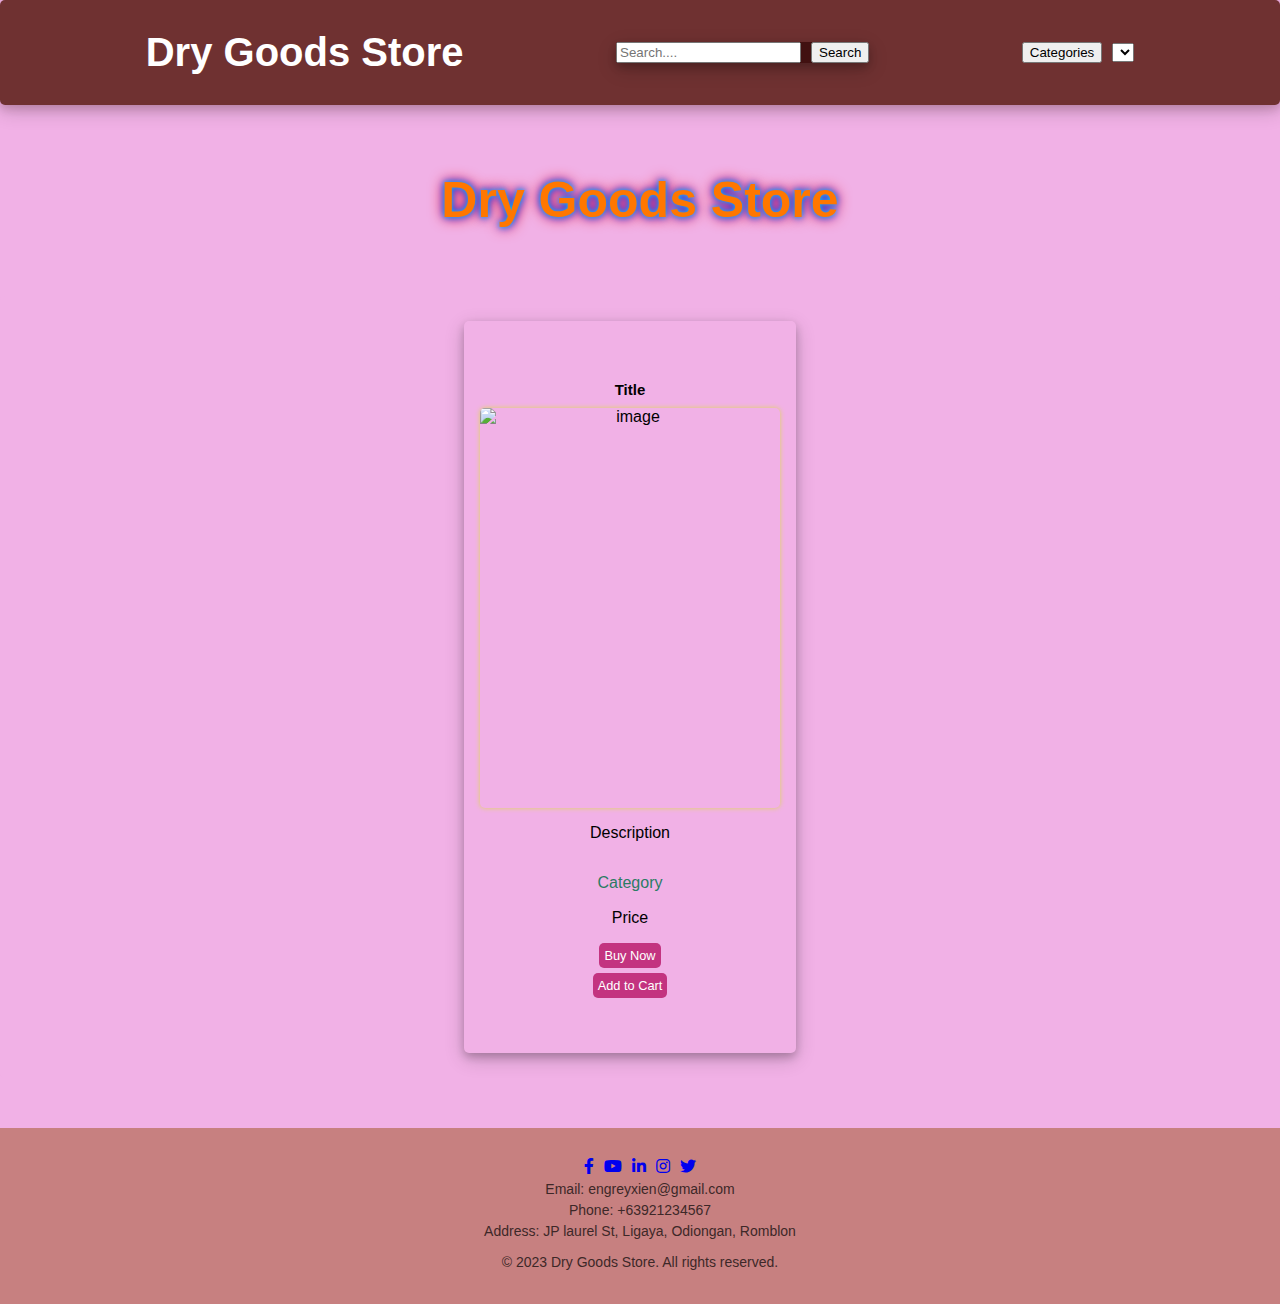
==== index.html @ eb843023 "everything" ====
<!DOCTYPE html>
<html lang="en">
  <head>
    <meta charset="UTF-8" />
    <meta name="viewport" content="width=device-width, initial-scale=1.0" />
    <link
      rel="stylesheet"
      href="https://cdnjs.cloudflare.com/ajax/libs/font-awesome/5.15.3/css/all.min.css"
    />
    <style>
      body {
        background-color: rgb(241, 177, 230);
        margin: 0;
        padding: 0;
        font-family: Arial, Helvetica, sans-serif;
      }
      nav.container {
        display: flex;
        justify-content: space-evenly;
        align-items: center;
        padding: 0.2rem;
        box-sizing: border-box;
        background-color: rgb(111, 49, 49);
        color: white;
        box-shadow: 0 4px 8px 0 rgba(95, 48, 48, 0.2),
          0 6px 20px 0 rgba(0, 0, 0, 0.19);
        border-radius: 5px;
        margin-bottom: 20px;
        font-family: Arial, Helvetica, sans-serif;
        font-size: 20px;
        font-weight: bold;
      }
      #buttons {
        display: flex;
        gap: 10px;
        font-family: Arial, Helvetica, sans-serif;
        font-size: 20px;
        font-weight: bold;
        color: rgb(255, 0, 0);
        border: none;
        background-color: rgb(65, 17, 17);
        color: rgb(52, 43, 43);
        box-shadow: 0 4px 8px 0 rgba(0, 0, 0, 0.2),
          0 6px 20px 0 rgba(0, 0, 0, 0.19);
        border-radius: 5px;
        cursor: pointer;
        margin-bottom: 10px;
        margin-top: 10px;
        margin: 10px;
        transition: ease-in-out 0.5s;
      }
      #buttons:hover {
        background-color: rgb(40, 209, 204);
        color: white;
        box-shadow: 0 4px 8px 0 rgba(0, 0, 0, 0.2),
          0 6px 20px 0 rgba(0, 0, 0, 0.19);
        border-radius: 5px;
        padding: 1rem;
        cursor: pointer;
        margin-bottom: 20px;
        margin-top: 20px;
        transition: ease-in-out 0.5s;
      }
      @media screen and (max-width: 768px) {
        nav.container {
          flex-direction: column;
          gap: 10px;
          align-items: center;
          justify-content: center;
          text-align: center;
          padding: 1rem;
          box-sizing: border-box;
        }
        #buttons {
          flex-direction: column;
          gap: 10px;
          align-items: center;
          justify-content: center;
          text-align: center;
          padding: 1rem;
          box-sizing: border-box;
          margin-top: 20px;
          margin-bottom: 20px;
          font-size: 15px;
          font-weight: bold;
        }
        .card {
          width: 100%;
          height: 100%;
          margin: 5px;
          display: flex;
          justify-content: center;
          text-align: center;
          padding: 1rem;
          background-color: rgb(234, 188, 188);
        }
      }
      #cards {
        display: flex;
        flex-wrap: wrap;
        justify-content: center;
        align-items: center;
        margin-top: 50px;
        margin-bottom: 50px;
        gap: 20px;
        padding: 20px;
        background-color: rgb(241, 177, 230);
        border-radius: 5px;
        font-family: Arial, Helvetica, sans-serif;
        color: rgb(0, 0, 0);
      }
      img {
        height: 400px;
        width: 100%;
        object-fit: cover;
        border-radius: 5px;
        box-shadow: 0 0 5px rgb(223, 214, 92);
      }
      img:hover {
        transform: scale(1.1);
        transition: ease-in-out 0.5s;
        cursor: pointer;
      }
      .card {
        width: 300px;
        height: 700px;
        margin: 5px;
        display: flex;
        justify-content: center;
        text-align: center;
        padding: 1rem;
        box-shadow: 0 4px 8px 0 rgba(0, 0, 0, 0.2),
          0 6px 20px 0 rgba(0, 0, 0, 0.19);
        border-radius: 5px;
        align-items: center;
        flex-direction: column;
      }
      #cards button {
        margin-bottom: 5px;
        padding: 5px;
        border-radius: 5px;
        border: none;
        display: flex;
        flex-direction: row;
        background-color: rgb(195, 51, 128);
        color: #fff;
        font-size: 0.8rem;
        cursor: pointer;
      }
      #cards .card .bTn {
        display: flex;
        flex-direction: row;
        flex-wrap: wrap;
      }
      .card .card-body {
        display: flex;
        flex-direction: column;
      }
      .heading {
        text-align: center;
        background-color: rgb(241, 177, 230);
        font-size: 50px;
        font-weight: bold;
        font-family: Arial, Helvetica, sans-serif;
        color: rgb(255, 119, 0);
        text-shadow: 0 0 5px rgb(0, 204, 255), 0 0 10px rgb(4, 0, 255),
          0 0 15px rgb(255, 0, 0);
      }

      .title {
        font-size: 15px;
      }
      .category {
        color: rgb(43, 124, 100);
        size: 2px;
        margin-bottom: 0.1rem;
      }
      #categoryButtons {
        display: flex;
        justify-content: center;
        align-items: center;
        gap: 10px;
        margin-bottom: 20px;
        margin-top: 20px;
        border-radius: 10px;
        border: none;
      }
      footer {
        background-color: rgb(199, 128, 128);
        color: rgb(61, 40, 40);
        padding: 20px;
        text-align: center;
      }
      .footer-container {
        display: flex;
        justify-content: space-between;
        align-items: center;
        flex-direction: column;
        flex-wrap: wrap;
      }
      .social-media {
        display: flex;
        justify-content: center;
        align-items: center;
        flex-wrap: wrap;
        margin-top: 10px;
        gap: 10px;
      }
      .social-media img {
        height: 30px;
        width: 30px;
        color: #fff;
      }
      .contact-info {
        text-align: center;
      }
      .contact-info p {
        margin: 5px 0;
      }
      footer p {
        margin-top: 10px;
        font-size: 14px;
      }
    </style>
    <title>Store</title>
  </head>
  <body>
    <nav class="container">
      <h1>Dry Goods Store</h1>
      <div id="buttons">
        <input type="text" id="searchInput" placeholder="Search...." />
        <button onclick="searchProducts()">Search</button>
      </div>
      <div id="categoryButtons">
        <button
          onclick="getOptions('https://fakestoreapi.com/products/categories')"
        >
          Categories
        </button>
        <select name="" id="categories"></select>
      </div>
    </nav>
    <h4 class="heading">Dry Goods Store</h4>
    <div id="cards">
      <div class="card">
        <h1 class="title">Title</h1>
        <img src="" alt="image" />
        <p class="description">Description</p>
        <p class="category">Category</p>
        <p class="price">Price</p>
        <button class="bTn">Buy Now</button>
        <button class="bTn">Add to Cart</button>
      </div>
      <div id="root"></div>
    </div>
    <script>
      fetch("https://fakestoreapi.com/products")
        .then((data) => data.json())
        .then((completeData) => {
          let data1 = "";
          completeData.forEach((values) => {
            data1 += `<div class="card">
              <h1 class="title">${values.title}</h1>
              <img src="${values.image}" alt="image" />
              <p class="description">${values.description.substring(0, 100)}</p>
              <button onclick="alert('Item added to cart')">Buy Now</button>
              <button onclick="alert('Item added to cart')">Add to Cart</button>
              <p class="category">${values.category}</p>
              <p class="price">${values.price}</p>
              <button onclick="showFullDescription('${
                values.description
              }')">Read More</button>
            </div>`;
          });
          document.getElementById("cards").innerHTML = data1;
        })
        .catch((error) => {
          console.log(error);
        });

      function showFullDescription(description) {
        alert(description);
      }

      // Function to search and filter products based on user input in the search input field.
      function searchProducts() {
        var input, filter, root, products, i, productName;
        input = document.getElementById("searchInput");
        filter = input.value.toUpperCase();
        root = document.getElementById("cards");
        products = root.getElementsByClassName("card");
        for (i = 0; i < products.length; i++) {
          productName = products[i]
            .getElementsByClassName("title")[0]
            .innerText.toUpperCase();
          if (productName.indexOf(filter) > -1) {
            products[i].style.display = "";
          } else {
            products[i].style.display = "none";
          }
        }
      }
      // Function to get options for the category select dropdown
      async function getOptions(url) {
        const response = await fetch(url);
        const data = await response.json();
        const select = document.getElementById("categories");
        select.innerHTML = ""; // Clear previous options
        data.forEach((category) => {
          let option = document.createElement("option");
          option.value = category;
          option.innerText = category;
          select.append(option);
        });
      }

      // Function to handle category selection
      function handleCategorySelection() {
        const selectedCategory = document.getElementById("categories").value;
        filterProductsByCategory(selectedCategory);
      }

      // Function to filter products by category and update the DOM with the filtered product cards
      function filterProductsByCategory(selectedCategory) {
        fetch(`https://fakestoreapi.com/products/category/${selectedCategory}`)
          .then((response) => response.json())
          .then((filteredProducts) => {
            let data1 = "";
            filteredProducts.forEach((product) => {
              data1 += `<div class="card">
            <h1 class="title">${product.title}</h1>
            <img src="${product.image}" alt="image" />
            <p class="description">${product.description.substring(0, 100)}</p>
            <button onclick="alert('Item added to cart')">Buy Now</button>
            <button onclick="alert('Item added to cart')">Add to Cart</button>
            <p class="category">${product.category}</p>
            <p class="price">${product.price}</p>
            <button onclick="showFullDescription('${
              product.description
            }')">Read More</button>
          </div>`;
            });
            document.getElementById("cards").innerHTML = data1;
          });
      }

      // Event listener for category selection
      document
        .getElementById("categories")
        .addEventListener("change", handleCategorySelection);

      // Initial call to get options for the category select dropdown
      getOptions("https://fakestoreapi.com/products/categories");
    </script>
  </body>
  <footer>
    <div class="footer-container">
      <div class="social-media">
        <a href="https://www.facebook.com"><i class="fab fa-facebook-f"></i></a>
        <a href="https://www.youtube.com"><i class="fab fa-youtube"></i></a>
        <a href="https://www.linkedin.com"
          ><i class="fab fa-linkedin-in"></i
        ></a>
        <a href="https://www.instagram.com"><i class="fab fa-instagram"></i></a>
        <a href="https://www.twitter.com"><i class="fab fa-twitter"></i></a>
      </div>
      <div class="contact-info">
        <p>Email: engreyxien@gmail.com</p>
        <p>Phone: +63921234567</p>
        <p>Address: JP laurel St, Ligaya, Odiongan, Romblon</p>
      </div>
    </div>
    <p>&copy; 2023 Dry Goods Store. All rights reserved.</p>
  </footer>
</html>
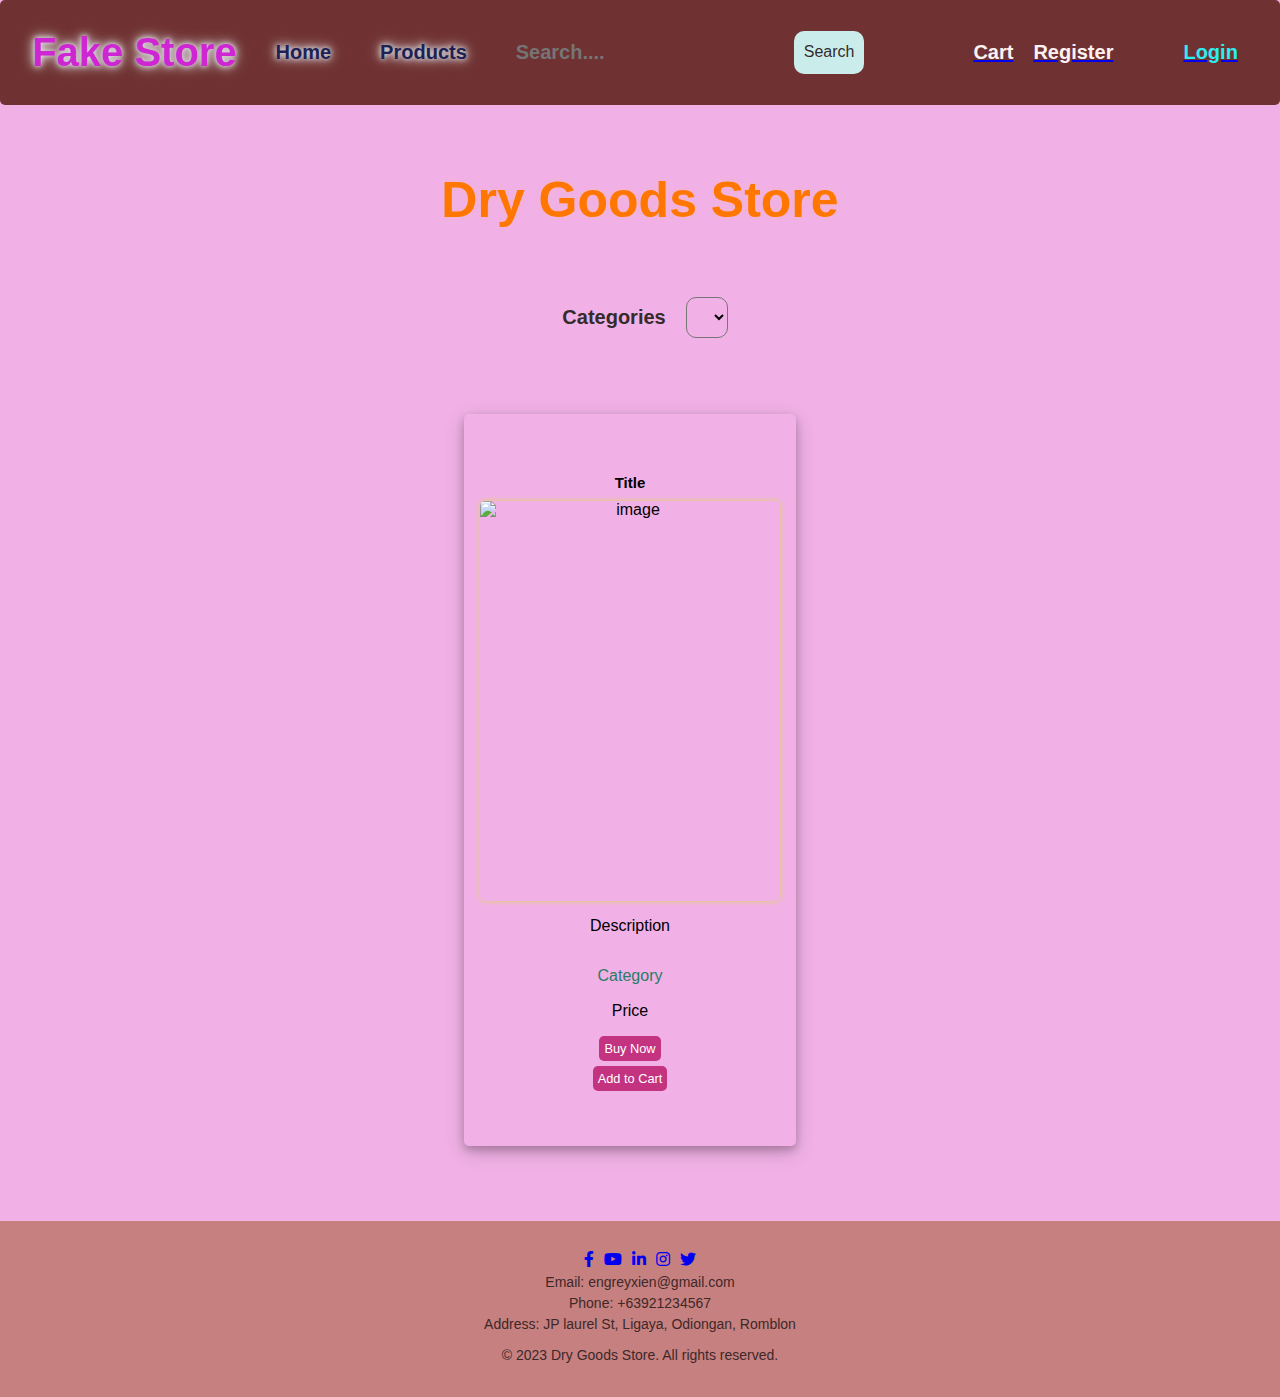
==== commit 49634430: "commit" ====
--- a/index.html
+++ b/index.html
@@ -14,75 +14,272 @@
         padding: 0;
         font-family: Arial, Helvetica, sans-serif;
       }
-      nav.container {
+      nav {
         display: flex;
         justify-content: space-evenly;
         align-items: center;
         padding: 0.2rem;
         box-sizing: border-box;
         background-color: rgb(111, 49, 49);
+        color: rgb(207, 38, 212);
+        text-shadow: 0 0 5px rgb(221, 227, 228), 0 0 10px rgb(219, 219, 231),
+          0 0 15px rgb(212, 198, 198);
+        border-radius: 5px;
+        margin-bottom: 10px;
+        font-family: Arial, Helvetica, sans-serif;
+        font-size: 20px;
+        font-weight: bold;
+      }
+      #Home {
+        display: flex;
+        justify-content: center;
+        align-items: center;
+        padding: 10px;
+        font-family: Arial, Helvetica, sans-serif;
+        font-size: 20px;
+        border: none;
+        color: rgb(29, 33, 84);
+        border-radius: 10px;
+        cursor: pointer;
+        transition: ease-in-out 0.5s;
+        text-decoration: none;
+      }
+      #Products {
+        display: flex;
+        justify-content: center;
+        align-items: center;
+        padding: 10px;
+        font-family: Arial, Helvetica, sans-serif;
+        font-size: 20px;
+        border: none;
+        color: rgb(29, 33, 84);
+        border-radius: 10px;
+        cursor: pointer;
+        transition: ease-in-out 0.5s;
+        text-decoration: none;
+      }
+      #containerButtons {
+        display: flex;
+        flex-direction: row;
+      }
+      #containerButtons #searchInput {
+        display: flex;
+        padding: 10px;
+        font-family: Arial, Helvetica, sans-serif;
+        font-weight: bold;
+        font-size: 20px;
+        border: white;
+        background-color: rgb(111, 49, 49);
+        color: rgb(52, 43, 43);
+        border-radius: 10px;
+        cursor: pointer;
+        transition: ease-in-out 0.5s;
+      }
+      #containerButtons #searchButton {
+        display: flex;
+        justify-content: center;
+        align-items: center;
+        padding: 10px;
+        font-family: Arial, Helvetica, sans-serif;
+        font-size: 16px;
+        border: none;
+        background-color: rgb(202, 237, 236);
+        color: rgb(52, 43, 43);
+        border-radius: 10px;
+        cursor: pointer;
+        transition: ease-in-out 0.5s;
+      }
+      #containerButtons #searchButton:hover {
+        background-color: rgb(111, 49, 49);
         color: white;
-        box-shadow: 0 4px 8px 0 rgba(95, 48, 48, 0.2),
-          0 6px 20px 0 rgba(0, 0, 0, 0.19);
-        border-radius: 5px;
-        margin-bottom: 20px;
-        font-family: Arial, Helvetica, sans-serif;
-        font-size: 20px;
-        font-weight: bold;
-      }
-      #buttons {
-        display: flex;
-        gap: 10px;
-        font-family: Arial, Helvetica, sans-serif;
-        font-size: 20px;
-        font-weight: bold;
-        color: rgb(255, 0, 0);
-        border: none;
-        background-color: rgb(65, 17, 17);
+      }
+      #categoryButtons {
+        display: flex;
+        flex-direction: row;
+      }
+      #categoriesButton {
+        display: flex;
+        padding: 10px;
+        font-family: Arial, Helvetica, sans-serif;
+        font-weight: bold;
+        font-size: 20px;
+        border: none;
+        background-color: rgb(241, 177, 230);
         color: rgb(52, 43, 43);
-        box-shadow: 0 4px 8px 0 rgba(0, 0, 0, 0.2),
-          0 6px 20px 0 rgba(0, 0, 0, 0.19);
-        border-radius: 5px;
-        cursor: pointer;
-        margin-bottom: 10px;
-        margin-top: 10px;
-        margin: 10px;
-        transition: ease-in-out 0.5s;
-      }
-      #buttons:hover {
+        border-radius: 10px;
+        cursor: pointer;
+        transition: ease-in-out 0.5s;
+      }
+      #categoriesButton:hover {
+        background-color: rgb(241, 177, 230);
+        border-radius: 10px;
+        color: rgb(239, 232, 232);
+        cursor: pointer;
+        text-decoration: none;
+        transition: ease-in-out 0.5s;
+      }
+      #categories {
+        display: flex;
+        padding: 10px;
+        background-color: rgb(241, 177, 230);
+        font-family: Arial, Helvetica, sans-serif;
+        font-weight: bold;
+        font-size: 16px;
+        border-radius: 10px;
+      }
+      #categories:hover {
+        background-color: rgb(111, 49, 49);
+        color: white;
+        border-radius: 10px;
+        cursor: pointer;
+      }
+      #auxiliaryButtonsContainer {
+        display: flex;
+        flex-direction: row;
+        justify-content: end;
+        align-items: center;
+        margin-left: 20px;
+        text-decoration: none;
+      }
+      #auxiliaryButtons {
+        display: flex;
+        gap: 20px;
+        padding: 10px;
+        font-family: Arial, Helvetica, sans-serif;
+        font-size: 20px;
+        font-weight: bold;
+        text-decoration: none;
+        border: none;
+        background-color: rgb(111, 49, 49);
+        color: rgb(253, 242, 242);
+        border-radius: 10px;
+        cursor: pointer;
+        margin-left: 50px;
+        transition: ease-in-out 0.5s;
+      }
+      #auxiliaryButtons:hover {
+        color: rgb(226, 87, 212);
+        border-radius: 10px;
+        cursor: pointer;
+        text-decoration: none;
+        transition: ease-in-out 0.5s;
+      }
+      #auxiliaryButton {
+        display: flex;
+        gap: 20px;
+        padding: 10px;
+        font-family: Arial, Helvetica, sans-serif;
+        font-size: 20px;
+        font-weight: bold;
+        text-decoration: none;
+        border: none;
+        background-color: rgb(111, 49, 49);
+        color: rgb(45, 237, 240);
+        border-radius: 10px;
+        margin-left: 50px;
+        cursor: pointer;
+        transition: ease-in-out 0.5s;
+      }
+      #auxiliaryButton:hover {
         background-color: rgb(40, 209, 204);
-        color: white;
-        box-shadow: 0 4px 8px 0 rgba(0, 0, 0, 0.2),
-          0 6px 20px 0 rgba(0, 0, 0, 0.19);
-        border-radius: 5px;
-        padding: 1rem;
-        cursor: pointer;
-        margin-bottom: 20px;
-        margin-top: 20px;
+        color: rgb(39, 2, 2);
+        border-radius: 10px;
+        text-decoration: none;
+        cursor: pointer;
+        transition: ease-in-out 0.5s;
+      }
+      #auxiliaryButtons1 {
+        display: flex;
+        gap: 20px;
+        padding: 10px;
+        font-family: Arial, Helvetica, sans-serif;
+        font-size: 20px;
+        font-weight: bold;
+        text-decoration: none;
+        border: none;
+        background-color: rgb(111, 49, 49);
+        color: rgb(253, 242, 242);
+        border-radius: 10px;
+        cursor: pointer;
+        transition: ease-in-out 0.5s;
+      }
+      #auxiliaryButtons1:hover {
+        color: rgb(39, 2, 2);
+        border-radius: 10px;
+        cursor: pointer;
+        text-decoration: none;
         transition: ease-in-out 0.5s;
       }
       @media screen and (max-width: 768px) {
-        nav.container {
+        nav {
           flex-direction: column;
-          gap: 10px;
+          gap: 5px;
           align-items: center;
           justify-content: center;
           text-align: center;
           padding: 1rem;
           box-sizing: border-box;
         }
-        #buttons {
+        #containerButtons {
           flex-direction: column;
-          gap: 10px;
+          gap: 5px;
           align-items: center;
           justify-content: center;
           text-align: center;
           padding: 1rem;
           box-sizing: border-box;
-          margin-top: 20px;
-          margin-bottom: 20px;
-          font-size: 15px;
+          margin-top: 1px;
+          margin-bottom: 1px;
+          font-size: 12px;
           font-weight: bold;
+        }
+        #auxiliaryButtonsContainer {
+          flex-direction: row;
+          gap: 5px;
+          align-items: center;
+          justify-content: center;
+          text-align: center;
+          padding: 1rem;
+          border-radius: 10px;
+          box-sizing: border-box;
+          margin-top: 1px;
+          margin-bottom: 1px;
+          font-size: 12px;
+          font-weight: bold;
+          transition: ease-in-out 0.5s;
+          margin: 0;
+        }
+        #auxiliaryButtons {
+          display: flex;
+          gap: 20px;
+          padding: 10px;
+          font-family: Arial, Helvetica, sans-serif;
+          font-size: 20px;
+          font-weight: bold;
+          text-decoration: none;
+          border: none;
+          background-color: rgb(111, 49, 49);
+          color: rgb(253, 242, 242);
+          border-radius: 10px;
+          cursor: pointer;
+          margin-left: 0;
+          transition: ease-in-out 0.5s;
+        }
+        #auxiliaryButton {
+          display: flex;
+          gap: 20px;
+          padding: 10px;
+          font-family: Arial, Helvetica, sans-serif;
+          font-size: 20px;
+          font-weight: bold;
+          text-decoration: none;
+          border: none;
+          background-color: rgb(111, 49, 49);
+          color: rgb(45, 237, 240);
+          border-radius: 10px;
+          margin-left: 0;
+          cursor: pointer;
+          transition: ease-in-out 0.5s;
         }
         .card {
           width: 100%;
@@ -163,8 +360,7 @@
         font-weight: bold;
         font-family: Arial, Helvetica, sans-serif;
         color: rgb(255, 119, 0);
-        text-shadow: 0 0 5px rgb(0, 204, 255), 0 0 10px rgb(4, 0, 255),
-          0 0 15px rgb(255, 0, 0);
+        text-shadow: 0 0 5px rgba(244, 182, 197, 0.945);
       }
 
       .title {
@@ -184,6 +380,7 @@
         margin-top: 20px;
         border-radius: 10px;
         border: none;
+        color: antiquewhite;
       }
       footer {
         background-color: rgb(199, 128, 128);
@@ -225,133 +422,49 @@
     <title>Store</title>
   </head>
   <body>
-    <nav class="container">
-      <h1>Dry Goods Store</h1>
-      <div id="buttons">
+    <nav>
+      <h1>Fake Store</h1>
+      <a href="#home" id="Home">Home</a>
+      <a href="#products" id="Products">Products</a>
+      <div id="containerButtons">
         <input type="text" id="searchInput" placeholder="Search...." />
-        <button onclick="searchProducts()">Search</button>
+        <button onclick="searchProducts()" id="searchButton">Search</button>
       </div>
-      <div id="categoryButtons">
-        <button
-          onclick="getOptions('https://fakestoreapi.com/products/categories')"
+      <div id="auxiliaryButtonsContainer">
+        <a href="cart.html"><button id="auxiliaryButtons">Cart</button></a>
+        <a href="register.html"
+          ><button id="auxiliaryButtons1">Register</button></a
         >
-          Categories
-        </button>
-        <select name="" id="categories"></select>
+        <a href="login.html"><button id="auxiliaryButton">Login</button></a>
       </div>
     </nav>
-    <h4 class="heading">Dry Goods Store</h4>
-    <div id="cards">
-      <div class="card">
-        <h1 class="title">Title</h1>
-        <img src="" alt="image" />
-        <p class="description">Description</p>
-        <p class="category">Category</p>
-        <p class="price">Price</p>
-        <button class="bTn">Buy Now</button>
-        <button class="bTn">Add to Cart</button>
+    <section id="home">
+      <h4 class="heading">Dry Goods Store</h4>
+    </section>
+    <div id="categoryButtons">
+      <button
+        onclick="getOptions('https://fakestoreapi.com/products/categories')"
+        id="categoriesButton"
+      >
+        Categories
+      </button>
+      <select name="" id="categories"></select>
+    </div>
+    <section id="products">
+      <div id="cards">
+        <div class="card">
+          <h1 class="title">Title</h1>
+          <img src="" alt="image" />
+          <p class="description">Description</p>
+          <p class="category">Category</p>
+          <p class="price">Price</p>
+          <button class="bTn">Buy Now</button>
+          <button class="bTn">Add to Cart</button>
+        </div>
+        <div id="root"></div>
       </div>
-      <div id="root"></div>
-    </div>
-    <script>
-      fetch("https://fakestoreapi.com/products")
-        .then((data) => data.json())
-        .then((completeData) => {
-          let data1 = "";
-          completeData.forEach((values) => {
-            data1 += `<div class="card">
-              <h1 class="title">${values.title}</h1>
-              <img src="${values.image}" alt="image" />
-              <p class="description">${values.description.substring(0, 100)}</p>
-              <button onclick="alert('Item added to cart')">Buy Now</button>
-              <button onclick="alert('Item added to cart')">Add to Cart</button>
-              <p class="category">${values.category}</p>
-              <p class="price">${values.price}</p>
-              <button onclick="showFullDescription('${
-                values.description
-              }')">Read More</button>
-            </div>`;
-          });
-          document.getElementById("cards").innerHTML = data1;
-        })
-        .catch((error) => {
-          console.log(error);
-        });
-
-      function showFullDescription(description) {
-        alert(description);
-      }
-
-      // Function to search and filter products based on user input in the search input field.
-      function searchProducts() {
-        var input, filter, root, products, i, productName;
-        input = document.getElementById("searchInput");
-        filter = input.value.toUpperCase();
-        root = document.getElementById("cards");
-        products = root.getElementsByClassName("card");
-        for (i = 0; i < products.length; i++) {
-          productName = products[i]
-            .getElementsByClassName("title")[0]
-            .innerText.toUpperCase();
-          if (productName.indexOf(filter) > -1) {
-            products[i].style.display = "";
-          } else {
-            products[i].style.display = "none";
-          }
-        }
-      }
-      // Function to get options for the category select dropdown
-      async function getOptions(url) {
-        const response = await fetch(url);
-        const data = await response.json();
-        const select = document.getElementById("categories");
-        select.innerHTML = ""; // Clear previous options
-        data.forEach((category) => {
-          let option = document.createElement("option");
-          option.value = category;
-          option.innerText = category;
-          select.append(option);
-        });
-      }
-
-      // Function to handle category selection
-      function handleCategorySelection() {
-        const selectedCategory = document.getElementById("categories").value;
-        filterProductsByCategory(selectedCategory);
-      }
-
-      // Function to filter products by category and update the DOM with the filtered product cards
-      function filterProductsByCategory(selectedCategory) {
-        fetch(`https://fakestoreapi.com/products/category/${selectedCategory}`)
-          .then((response) => response.json())
-          .then((filteredProducts) => {
-            let data1 = "";
-            filteredProducts.forEach((product) => {
-              data1 += `<div class="card">
-            <h1 class="title">${product.title}</h1>
-            <img src="${product.image}" alt="image" />
-            <p class="description">${product.description.substring(0, 100)}</p>
-            <button onclick="alert('Item added to cart')">Buy Now</button>
-            <button onclick="alert('Item added to cart')">Add to Cart</button>
-            <p class="category">${product.category}</p>
-            <p class="price">${product.price}</p>
-            <button onclick="showFullDescription('${
-              product.description
-            }')">Read More</button>
-          </div>`;
-            });
-            document.getElementById("cards").innerHTML = data1;
-          });
-      }
-
-      // Event listener for category selection
-      document
-        .getElementById("categories")
-        .addEventListener("change", handleCategorySelection);
-
-      // Initial call to get options for the category select dropdown
-      getOptions("https://fakestoreapi.com/products/categories");
-    </script>
+    </section>
+    <script src="script.js"></script>
   </body>
   <footer>
     <div class="footer-container">
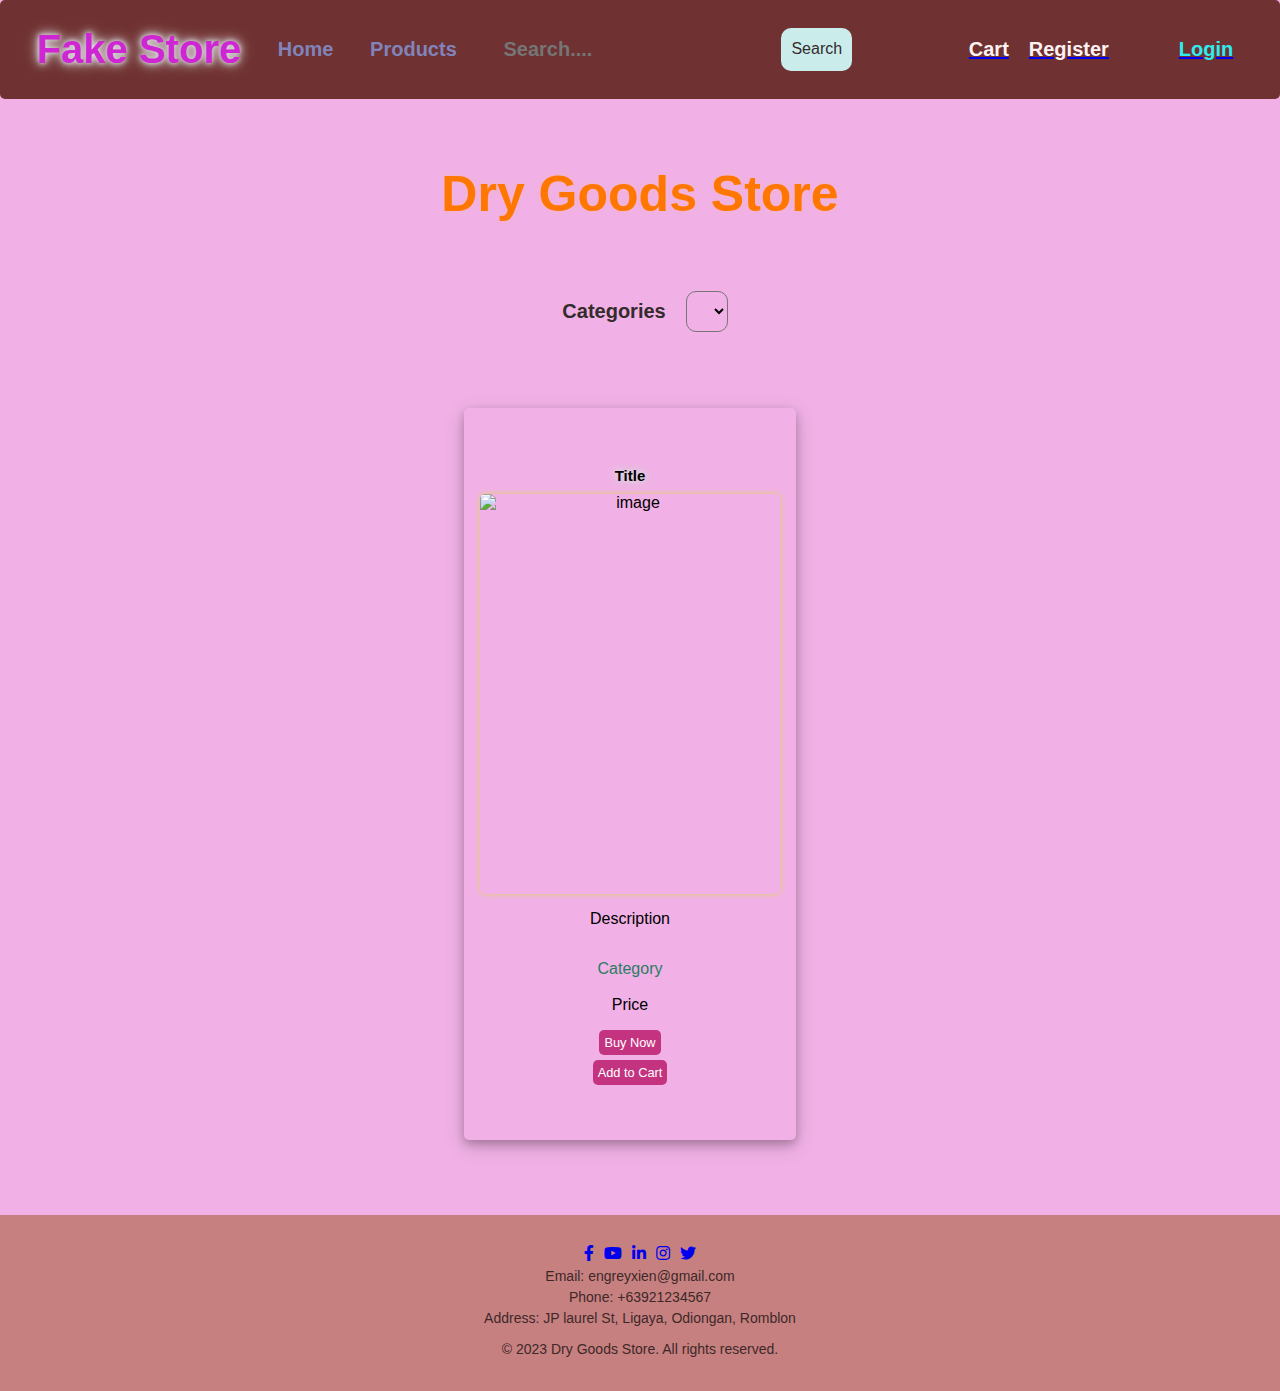
==== commit 8a607c70: "'commit" ====
--- a/index.html
+++ b/index.html
@@ -18,45 +18,52 @@
         display: flex;
         justify-content: space-evenly;
         align-items: center;
-        padding: 0.2rem;
         box-sizing: border-box;
         background-color: rgb(111, 49, 49);
         color: rgb(207, 38, 212);
+        border-radius: 5px;
+        margin-bottom: 10px;
+        font-family: Arial, Helvetica, sans-serif;
+        font-size: 20px;
+        font-weight: bold;
+      }
+      h1 {
         text-shadow: 0 0 5px rgb(221, 227, 228), 0 0 10px rgb(219, 219, 231),
           0 0 15px rgb(212, 198, 198);
-        border-radius: 5px;
-        margin-bottom: 10px;
-        font-family: Arial, Helvetica, sans-serif;
-        font-size: 20px;
-        font-weight: bold;
       }
       #Home {
         display: flex;
         justify-content: center;
         align-items: center;
-        padding: 10px;
-        font-family: Arial, Helvetica, sans-serif;
-        font-size: 20px;
-        border: none;
-        color: rgb(29, 33, 84);
-        border-radius: 10px;
-        cursor: pointer;
-        transition: ease-in-out 0.5s;
-        text-decoration: none;
+        font-family: Arial, Helvetica, sans-serif;
+        font-size: 20px;
+        border: none;
+        color: rgb(128, 132, 187);
+        border-radius: 10px;
+        cursor: pointer;
+        transition: ease-in-out 0.5s;
+        text-decoration: none;
+      }
+      #Home:hover {
+        color: rgb(30, 222, 225);
+        transition: ease-in-out 0.5s;
       }
       #Products {
         display: flex;
         justify-content: center;
         align-items: center;
-        padding: 10px;
-        font-family: Arial, Helvetica, sans-serif;
-        font-size: 20px;
-        border: none;
-        color: rgb(29, 33, 84);
-        border-radius: 10px;
-        cursor: pointer;
-        transition: ease-in-out 0.5s;
-        text-decoration: none;
+        font-family: Arial, Helvetica, sans-serif;
+        font-size: 20px;
+        border: none;
+        color: rgb(128, 132, 187);
+        border-radius: 10px;
+        cursor: pointer;
+        transition: ease-in-out 0.5s;
+        text-decoration: none;
+      }
+      #Products:hover {
+        color: rgb(30, 222, 225);
+        transition: ease-in-out 0.5s;
       }
       #containerButtons {
         display: flex;
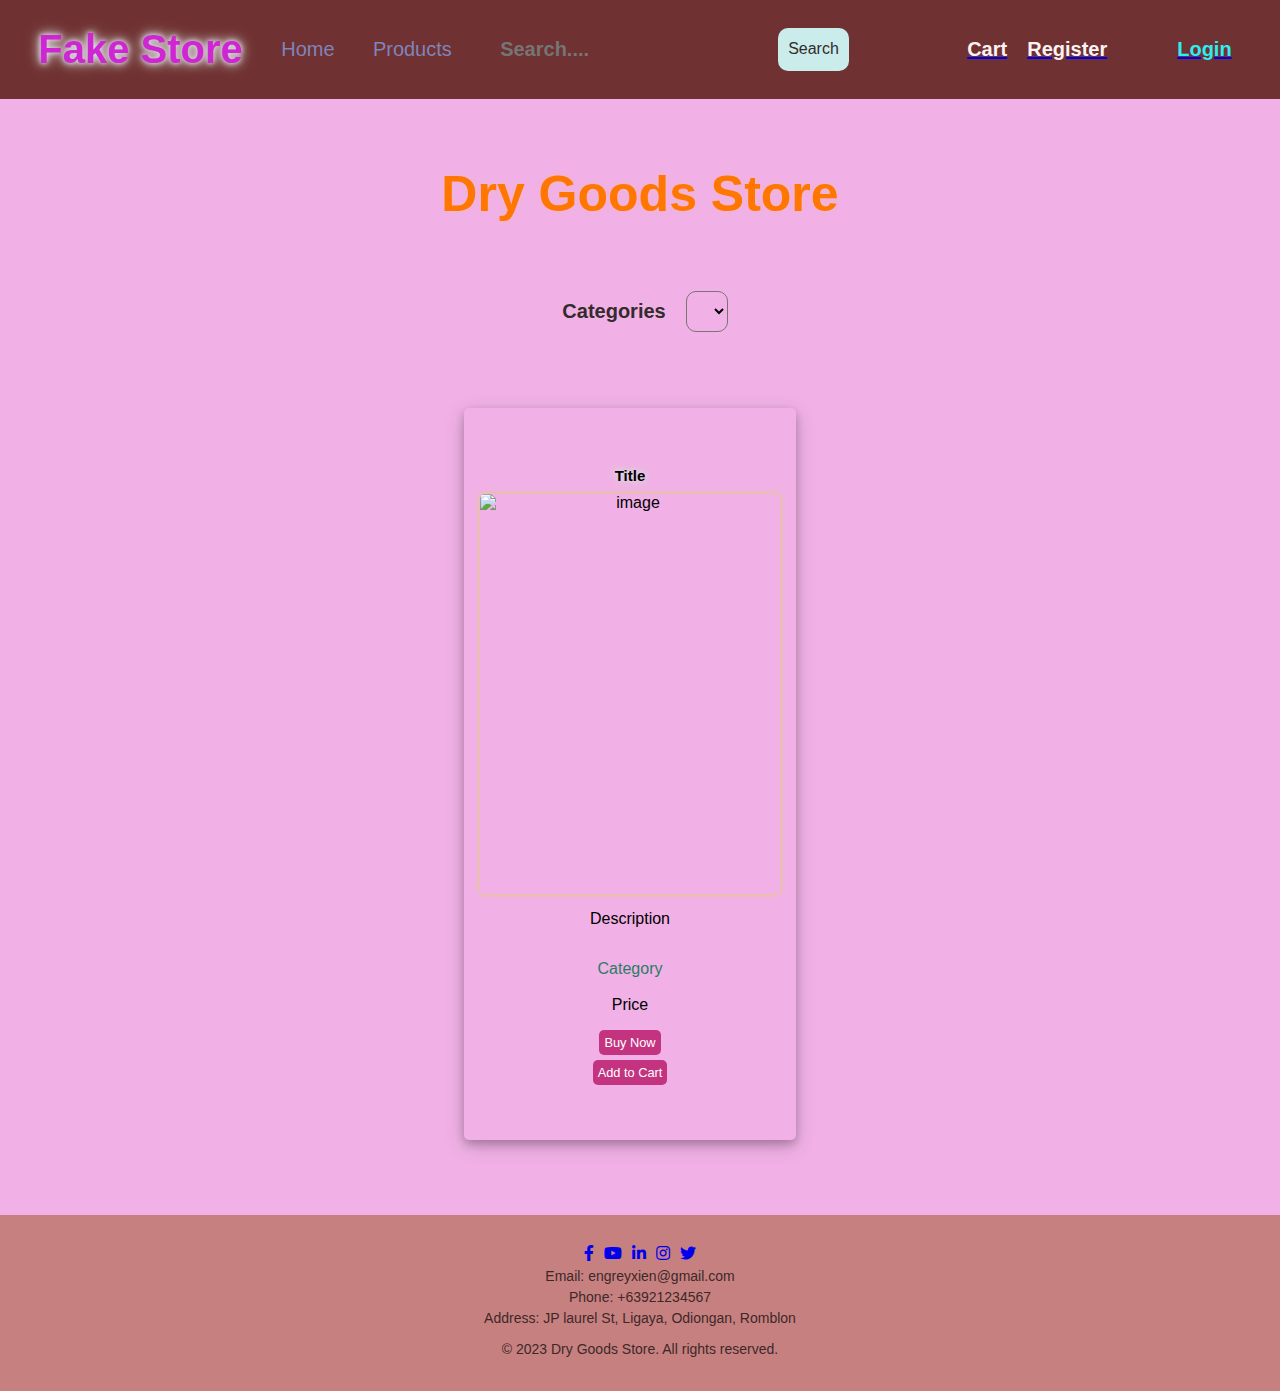
==== commit 6f80acd1: "commit" ====
--- a/index.html
+++ b/index.html
@@ -12,7 +12,7 @@
         background-color: rgb(241, 177, 230);
         margin: 0;
         padding: 0;
-        font-family: Arial, Helvetica, sans-serif;
+        font-family: "Franklin Gothic Medium", "Arial Narrow", Arial, sans-serif;
       }
       nav {
         display: flex;
@@ -21,11 +21,9 @@
         box-sizing: border-box;
         background-color: rgb(111, 49, 49);
         color: rgb(207, 38, 212);
-        border-radius: 5px;
         margin-bottom: 10px;
-        font-family: Arial, Helvetica, sans-serif;
-        font-size: 20px;
-        font-weight: bold;
+        font-family: "Franklin Gothic Medium", "Arial Narrow", Arial, sans-serif;
+        font-size: 20px;
       }
       h1 {
         text-shadow: 0 0 5px rgb(221, 227, 228), 0 0 10px rgb(219, 219, 231),
@@ -35,7 +33,7 @@
         display: flex;
         justify-content: center;
         align-items: center;
-        font-family: Arial, Helvetica, sans-serif;
+        font-family: "Franklin Gothic Medium", "Arial Narrow", Arial, sans-serif;
         font-size: 20px;
         border: none;
         color: rgb(128, 132, 187);
@@ -47,12 +45,13 @@
       #Home:hover {
         color: rgb(30, 222, 225);
         transition: ease-in-out 0.5s;
+        font-weight: bold;
       }
       #Products {
         display: flex;
         justify-content: center;
         align-items: center;
-        font-family: Arial, Helvetica, sans-serif;
+        font-family: "Franklin Gothic Medium", "Arial Narrow", Arial, sans-serif;
         font-size: 20px;
         border: none;
         color: rgb(128, 132, 187);
@@ -72,7 +71,7 @@
       #containerButtons #searchInput {
         display: flex;
         padding: 10px;
-        font-family: Arial, Helvetica, sans-serif;
+        font-family: "Franklin Gothic Medium", "Arial Narrow", Arial, sans-serif;
         font-weight: bold;
         font-size: 20px;
         border: white;
@@ -87,7 +86,7 @@
         justify-content: center;
         align-items: center;
         padding: 10px;
-        font-family: Arial, Helvetica, sans-serif;
+        font-family: "Franklin Gothic Medium", "Arial Narrow", Arial, sans-serif;
         font-size: 16px;
         border: none;
         background-color: rgb(202, 237, 236);
@@ -107,7 +106,7 @@
       #categoriesButton {
         display: flex;
         padding: 10px;
-        font-family: Arial, Helvetica, sans-serif;
+        font-family: "Franklin Gothic Medium", "Arial Narrow", Arial, sans-serif;
         font-weight: bold;
         font-size: 20px;
         border: none;
@@ -129,7 +128,7 @@
         display: flex;
         padding: 10px;
         background-color: rgb(241, 177, 230);
-        font-family: Arial, Helvetica, sans-serif;
+        font-family: "Franklin Gothic Medium", "Arial Narrow", Arial, sans-serif;
         font-weight: bold;
         font-size: 16px;
         border-radius: 10px;
@@ -152,7 +151,7 @@
         display: flex;
         gap: 20px;
         padding: 10px;
-        font-family: Arial, Helvetica, sans-serif;
+        font-family: "Franklin Gothic Medium", "Arial Narrow", Arial, sans-serif;
         font-size: 20px;
         font-weight: bold;
         text-decoration: none;
@@ -175,7 +174,7 @@
         display: flex;
         gap: 20px;
         padding: 10px;
-        font-family: Arial, Helvetica, sans-serif;
+        font-family: "Franklin Gothic Medium", "Arial Narrow", Arial, sans-serif;
         font-size: 20px;
         font-weight: bold;
         text-decoration: none;
@@ -199,7 +198,7 @@
         display: flex;
         gap: 20px;
         padding: 10px;
-        font-family: Arial, Helvetica, sans-serif;
+        font-family: "Franklin Gothic Medium", "Arial Narrow", Arial, sans-serif;
         font-size: 20px;
         font-weight: bold;
         text-decoration: none;
@@ -260,7 +259,8 @@
           display: flex;
           gap: 20px;
           padding: 10px;
-          font-family: Arial, Helvetica, sans-serif;
+          font-family: "Franklin Gothic Medium", "Arial Narrow", Arial,
+            sans-serif;
           font-size: 20px;
           font-weight: bold;
           text-decoration: none;
@@ -276,7 +276,8 @@
           display: flex;
           gap: 20px;
           padding: 10px;
-          font-family: Arial, Helvetica, sans-serif;
+          font-family: "Franklin Gothic Medium", "Arial Narrow", Arial,
+            sans-serif;
           font-size: 20px;
           font-weight: bold;
           text-decoration: none;
@@ -310,7 +311,7 @@
         padding: 20px;
         background-color: rgb(241, 177, 230);
         border-radius: 5px;
-        font-family: Arial, Helvetica, sans-serif;
+        font-family: "Franklin Gothic Medium", "Arial Narrow", Arial, sans-serif;
         color: rgb(0, 0, 0);
       }
       img {
@@ -365,11 +366,10 @@
         background-color: rgb(241, 177, 230);
         font-size: 50px;
         font-weight: bold;
-        font-family: Arial, Helvetica, sans-serif;
+        font-family: "Franklin Gothic Medium", "Arial Narrow", Arial, sans-serif;
         color: rgb(255, 119, 0);
         text-shadow: 0 0 5px rgba(244, 182, 197, 0.945);
       }
-
       .title {
         font-size: 15px;
       }
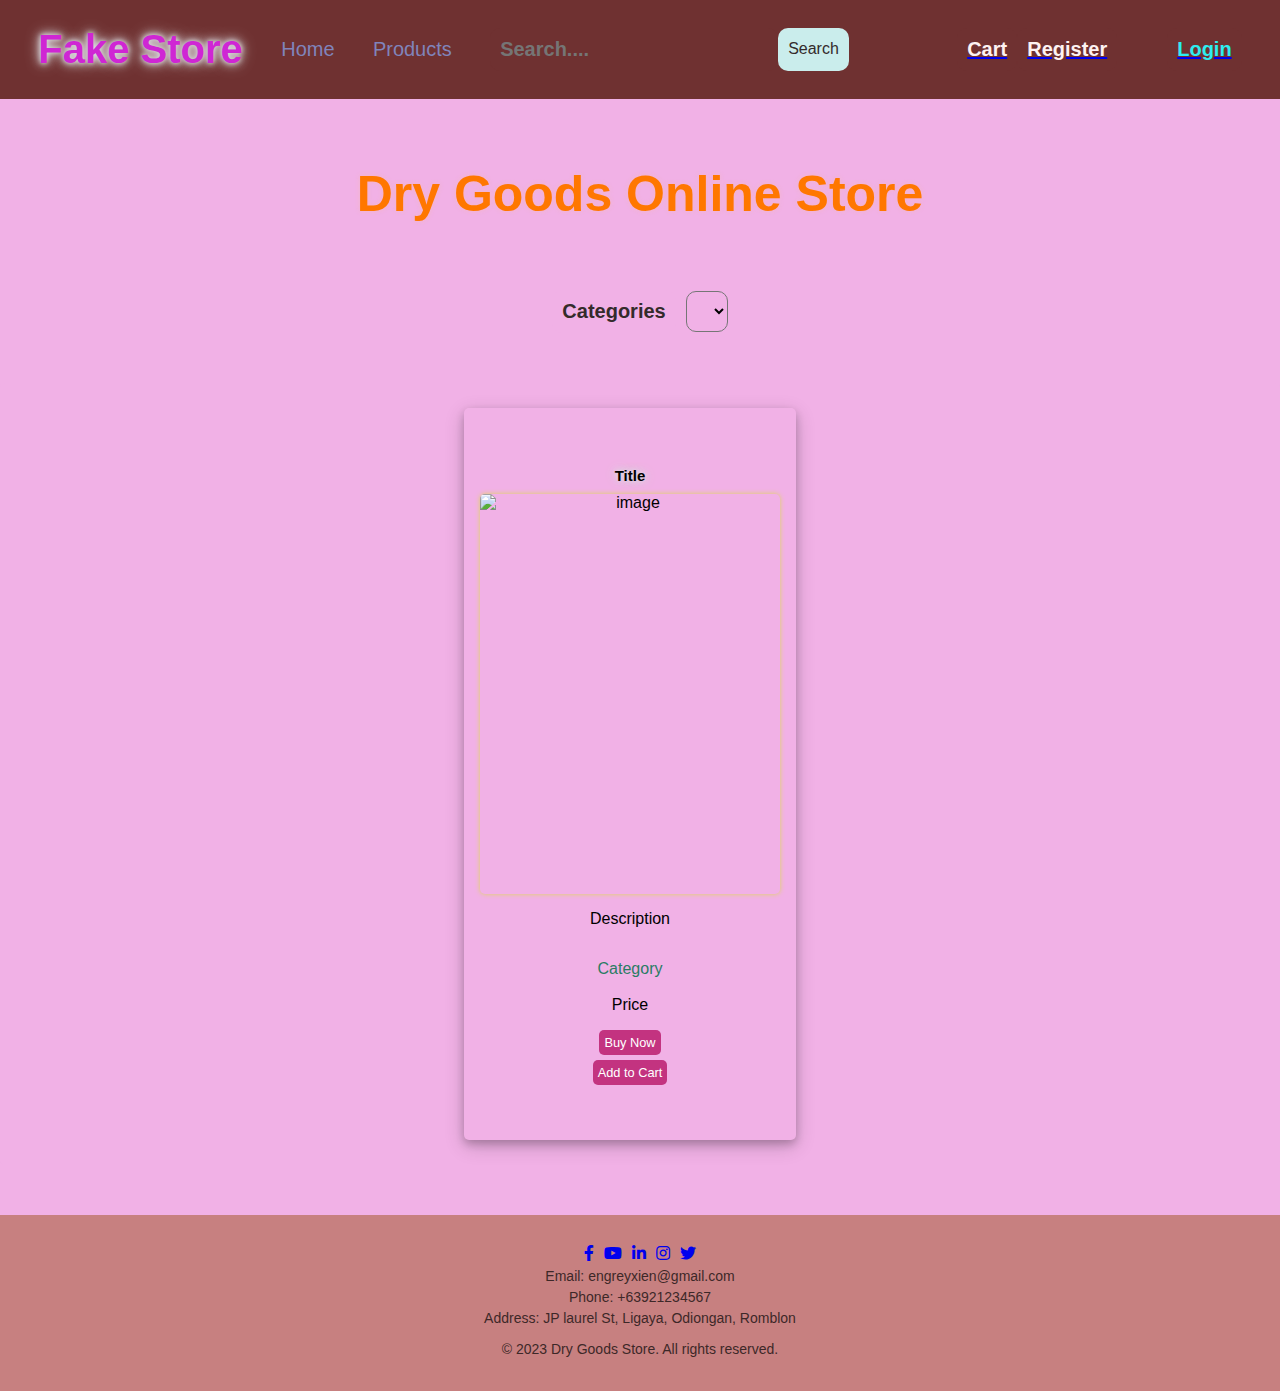
==== commit 04e11f12: "commit" ====
--- a/index.html
+++ b/index.html
@@ -446,7 +446,7 @@
       </div>
     </nav>
     <section id="home">
-      <h4 class="heading">Dry Goods Store</h4>
+      <h4 class="heading">Dry Goods Online Store</h4>
     </section>
     <div id="categoryButtons">
       <button
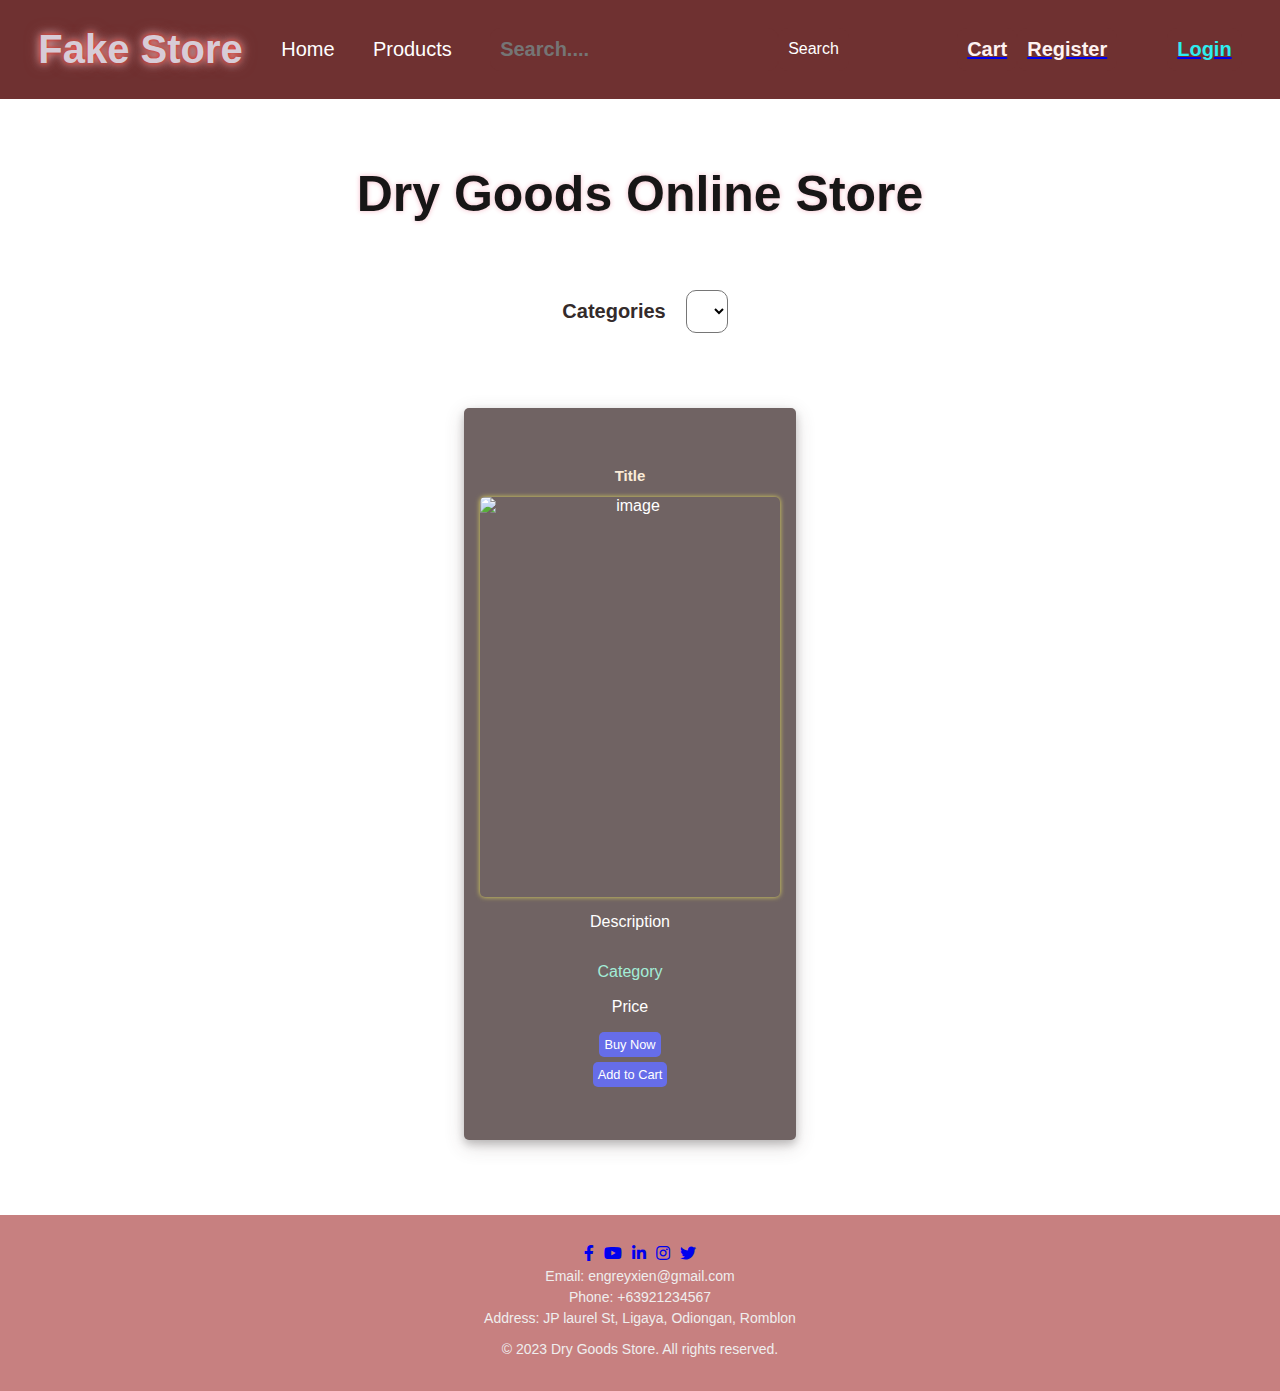
==== commit 49af9ef9: "commit" ====
--- a/index.html
+++ b/index.html
@@ -9,7 +9,7 @@
     />
     <style>
       body {
-        background-color: rgb(241, 177, 230);
+        background-color: #fff;
         margin: 0;
         padding: 0;
         font-family: "Franklin Gothic Medium", "Arial Narrow", Arial, sans-serif;
@@ -20,14 +20,14 @@
         align-items: center;
         box-sizing: border-box;
         background-color: rgb(111, 49, 49);
-        color: rgb(207, 38, 212);
+        color: rgb(215, 204, 215);
         margin-bottom: 10px;
         font-family: "Franklin Gothic Medium", "Arial Narrow", Arial, sans-serif;
         font-size: 20px;
       }
       h1 {
-        text-shadow: 0 0 5px rgb(221, 227, 228), 0 0 10px rgb(219, 219, 231),
-          0 0 15px rgb(212, 198, 198);
+        text-shadow: 0 0 5px rgb(231, 27, 9), 0 0 10px rgb(219, 219, 231),
+          0 0 15px rgb(165, 77, 77);
       }
       #Home {
         display: flex;
@@ -36,7 +36,7 @@
         font-family: "Franklin Gothic Medium", "Arial Narrow", Arial, sans-serif;
         font-size: 20px;
         border: none;
-        color: rgb(128, 132, 187);
+        color: #fff;
         border-radius: 10px;
         cursor: pointer;
         transition: ease-in-out 0.5s;
@@ -54,7 +54,7 @@
         font-family: "Franklin Gothic Medium", "Arial Narrow", Arial, sans-serif;
         font-size: 20px;
         border: none;
-        color: rgb(128, 132, 187);
+        color: #fff;
         border-radius: 10px;
         cursor: pointer;
         transition: ease-in-out 0.5s;
@@ -89,45 +89,37 @@
         font-family: "Franklin Gothic Medium", "Arial Narrow", Arial, sans-serif;
         font-size: 16px;
         border: none;
-        background-color: rgb(202, 237, 236);
+        background-color: rgb(111, 49, 49);
+        color: #fff;
+        border-radius: 10px;
+        cursor: pointer;
+        transition: ease-in-out 0.5s;
+      }
+      #containerButtons #searchButton:hover {
+        background-color: #fff;
+        color: rgb(21, 1, 1);
+      }
+      #categoryButtons {
+        display: flex;
+        flex-direction: row;
+      }
+      #categoriesButton {
+        display: flex;
+        padding: 10px;
+        font-family: "Franklin Gothic Medium", "Arial Narrow", Arial, sans-serif;
+        font-weight: bold;
+        font-size: 20px;
+        border: none;
+        background-color: #fff;
         color: rgb(52, 43, 43);
         border-radius: 10px;
         cursor: pointer;
         transition: ease-in-out 0.5s;
       }
-      #containerButtons #searchButton:hover {
-        background-color: rgb(111, 49, 49);
-        color: white;
-      }
-      #categoryButtons {
-        display: flex;
-        flex-direction: row;
-      }
-      #categoriesButton {
-        display: flex;
-        padding: 10px;
-        font-family: "Franklin Gothic Medium", "Arial Narrow", Arial, sans-serif;
-        font-weight: bold;
-        font-size: 20px;
-        border: none;
-        background-color: rgb(241, 177, 230);
-        color: rgb(52, 43, 43);
-        border-radius: 10px;
-        cursor: pointer;
-        transition: ease-in-out 0.5s;
-      }
-      #categoriesButton:hover {
-        background-color: rgb(241, 177, 230);
-        border-radius: 10px;
-        color: rgb(239, 232, 232);
-        cursor: pointer;
-        text-decoration: none;
-        transition: ease-in-out 0.5s;
-      }
       #categories {
         display: flex;
         padding: 10px;
-        background-color: rgb(241, 177, 230);
+        background-color: #fff;
         font-family: "Franklin Gothic Medium", "Arial Narrow", Arial, sans-serif;
         font-weight: bold;
         font-size: 16px;
@@ -309,7 +301,7 @@
         margin-bottom: 50px;
         gap: 20px;
         padding: 20px;
-        background-color: rgb(241, 177, 230);
+        background-color: #fff;
         border-radius: 5px;
         font-family: "Franklin Gothic Medium", "Arial Narrow", Arial, sans-serif;
         color: rgb(0, 0, 0);
@@ -332,10 +324,12 @@
         margin: 5px;
         display: flex;
         justify-content: center;
+        background-color: rgb(112, 99, 99);
+        color: #fff;
         text-align: center;
         padding: 1rem;
         box-shadow: 0 4px 8px 0 rgba(0, 0, 0, 0.2),
-          0 6px 20px 0 rgba(0, 0, 0, 0.19);
+          0 6px 20px 0 rgba(73, 54, 54, 0.19);
         border-radius: 5px;
         align-items: center;
         flex-direction: column;
@@ -347,15 +341,10 @@
         border: none;
         display: flex;
         flex-direction: row;
-        background-color: rgb(195, 51, 128);
+        background-color: rgb(102, 109, 233);
         color: #fff;
         font-size: 0.8rem;
         cursor: pointer;
-      }
-      #cards .card .bTn {
-        display: flex;
-        flex-direction: row;
-        flex-wrap: wrap;
       }
       .card .card-body {
         display: flex;
@@ -363,25 +352,27 @@
       }
       .heading {
         text-align: center;
-        background-color: rgb(241, 177, 230);
+        background-color: #fff;
         font-size: 50px;
         font-weight: bold;
         font-family: "Franklin Gothic Medium", "Arial Narrow", Arial, sans-serif;
-        color: rgb(255, 119, 0);
+        color: rgb(23, 22, 22);
         text-shadow: 0 0 5px rgba(244, 182, 197, 0.945);
       }
       .title {
         font-size: 15px;
+        text-shadow: none;
+        color: antiquewhite;
       }
       .category {
-        color: rgb(43, 124, 100);
+        color: rgb(163, 237, 215);
         size: 2px;
         margin-bottom: 0.1rem;
       }
       #categoryButtons {
         display: flex;
         justify-content: center;
-        align-items: center;
+        align-items: right;
         gap: 10px;
         margin-bottom: 20px;
         margin-top: 20px;
@@ -391,7 +382,7 @@
       }
       footer {
         background-color: rgb(199, 128, 128);
-        color: rgb(61, 40, 40);
+        color: rgb(239, 238, 238);
         padding: 20px;
         text-align: center;
       }
@@ -460,7 +451,7 @@
     <section id="products">
       <div id="cards">
         <div class="card">
-          <h1 class="title">Title</h1>
+          <h2 class="title">Title</h2>
           <img src="" alt="image" />
           <p class="description">Description</p>
           <p class="category">Category</p>
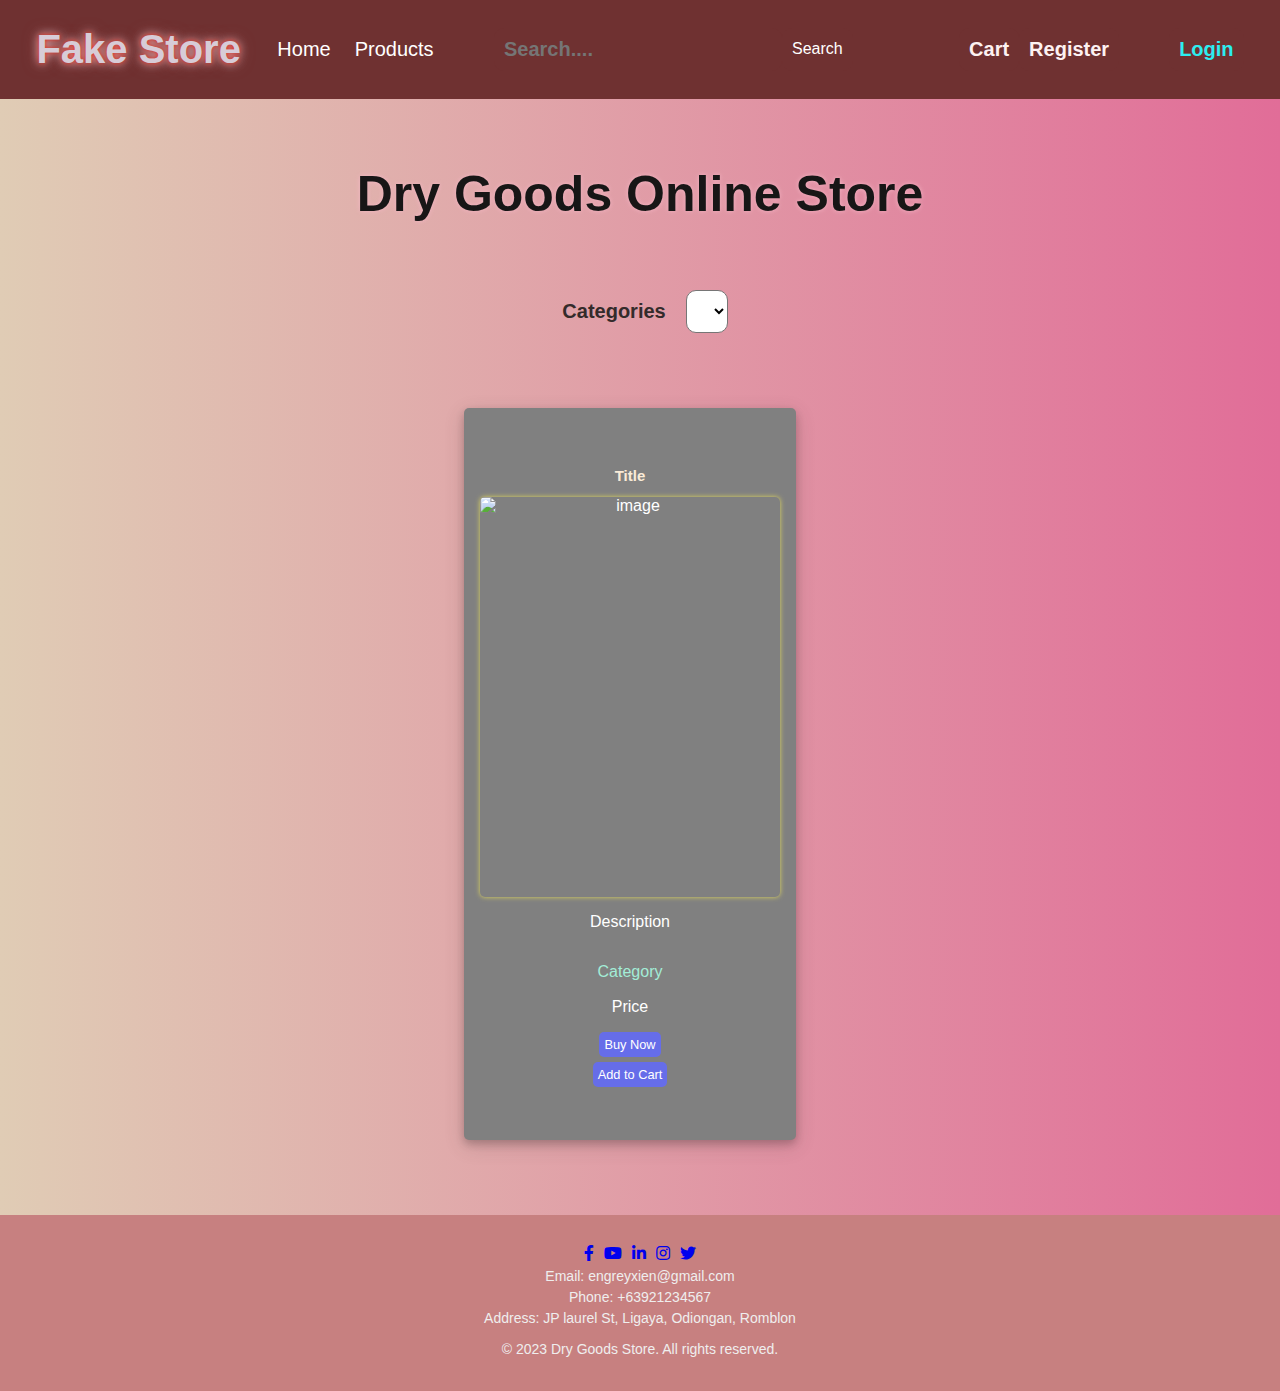
==== commit 5aab61a5: "commit" ====
--- a/index.html
+++ b/index.html
@@ -9,7 +9,7 @@
     />
     <style>
       body {
-        background-color: #fff;
+        background: linear-gradient(to right, #e0ccb5, #e16d98);
         margin: 0;
         padding: 0;
         font-family: "Franklin Gothic Medium", "Arial Narrow", Arial, sans-serif;
@@ -24,6 +24,9 @@
         margin-bottom: 10px;
         font-family: "Franklin Gothic Medium", "Arial Narrow", Arial, sans-serif;
         font-size: 20px;
+      }
+      h4 {
+        background: linear-gradient(to right, #e0ccb5, #e16d98);
       }
       h1 {
         text-shadow: 0 0 5px rgb(231, 27, 9), 0 0 10px rgb(219, 219, 231),
@@ -42,6 +45,13 @@
         transition: ease-in-out 0.5s;
         text-decoration: none;
       }
+      #homeContainer {
+        display: flex;
+        flex-direction: row;
+        justify-content: space-between;
+        align-items: center;
+        text-decoration: none;
+      }
       #Home:hover {
         color: rgb(30, 222, 225);
         transition: ease-in-out 0.5s;
@@ -50,6 +60,7 @@
       #Products {
         display: flex;
         justify-content: center;
+        padding: 1.5rem;
         align-items: center;
         font-family: "Franklin Gothic Medium", "Arial Narrow", Arial, sans-serif;
         font-size: 20px;
@@ -110,7 +121,7 @@
         font-weight: bold;
         font-size: 20px;
         border: none;
-        background-color: #fff;
+        background:none;
         color: rgb(52, 43, 43);
         border-radius: 10px;
         cursor: pointer;
@@ -301,7 +312,7 @@
         margin-bottom: 50px;
         gap: 20px;
         padding: 20px;
-        background-color: #fff;
+        background: linear-gradient(to right, #e0ccb5, #e16d98);
         border-radius: 5px;
         font-family: "Franklin Gothic Medium", "Arial Narrow", Arial, sans-serif;
         color: rgb(0, 0, 0);
@@ -324,7 +335,7 @@
         margin: 5px;
         display: flex;
         justify-content: center;
-        background-color: rgb(112, 99, 99);
+        background: gray;
         color: #fff;
         text-align: center;
         padding: 1rem;
@@ -422,18 +433,19 @@
   <body>
     <nav>
       <h1>Fake Store</h1>
-      <a href="#home" id="Home">Home</a>
-      <a href="#products" id="Products">Products</a>
+      <div id="homeContainer">
+        <a href="#home" id="Home">Home</a>
+        <a href="#products" id="Products">Products</a>
+      </div>
       <div id="containerButtons">
         <input type="text" id="searchInput" placeholder="Search...." />
         <button onclick="searchProducts()" id="searchButton">Search</button>
       </div>
       <div id="auxiliaryButtonsContainer">
-        <a href="cart.html"><button id="auxiliaryButtons">Cart</button></a>
-        <a href="register.html"
-          ><button id="auxiliaryButtons1">Register</button></a
+        <a href="cart.html"id="auxiliaryButtons">Cart</a>
+        <a href="register.html" id="auxiliaryButtons1">Register</bid=></a
         >
-        <a href="login.html"><button id="auxiliaryButton">Login</button></a>
+        <a href="login.html" id="auxiliaryButton">Login</a>
       </div>
     </nav>
     <section id="home">
